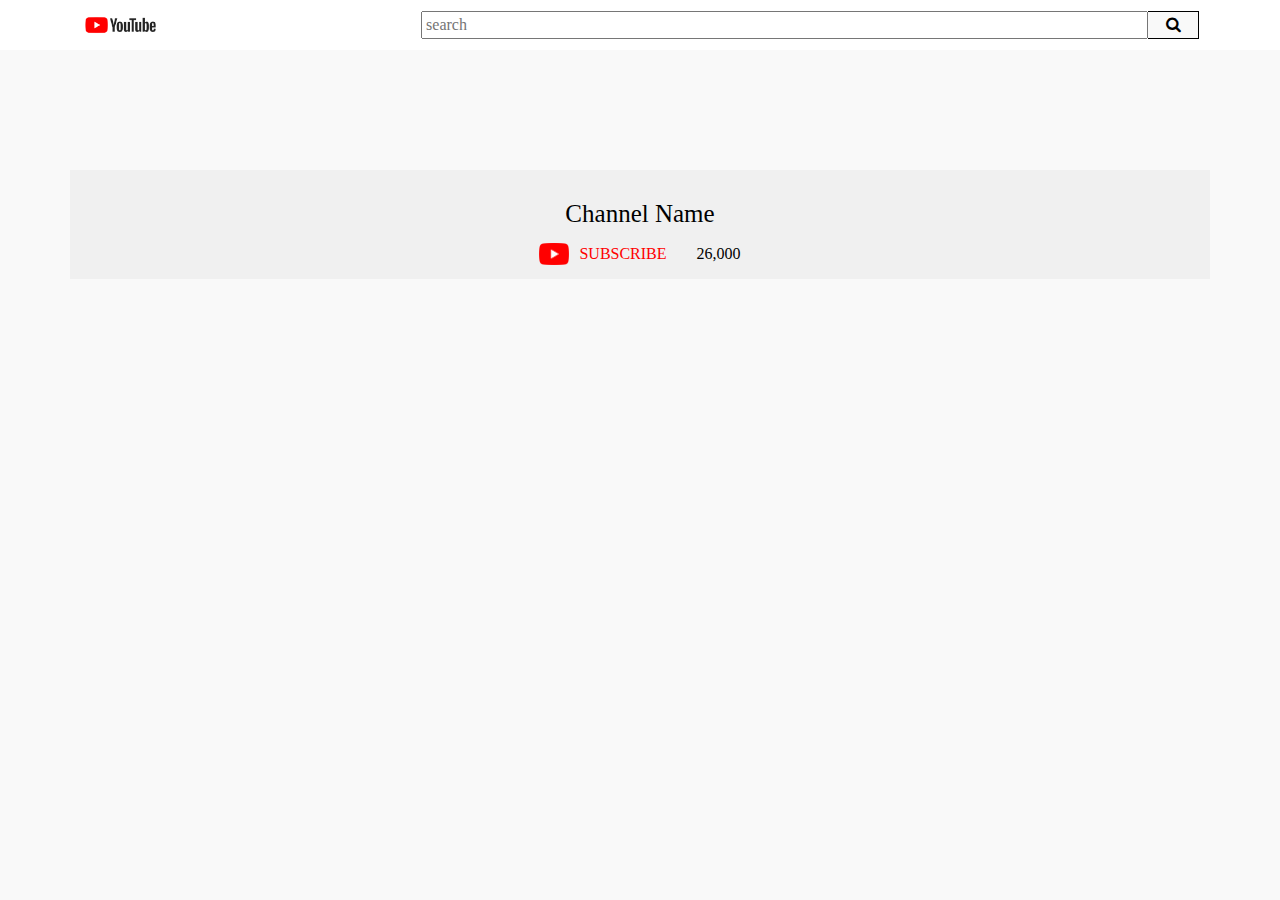
==== channel.html @ 3f9ab2fa "Add Channel Page and Components" ====
<!DOCTYPE html>
<html lang="en">
  <head>
    <meta charset="UTF-8" />
    <meta name="viewport" content="width=device-width, initial-scale=1.0" />
    <title>YouTube</title>
    <link rel="stylesheet" href="style.css" />
    <link
      rel="stylesheet"
      href="https://stackpath.bootstrapcdn.com/font-awesome/4.7.0/css/font-awesome.min.css"
    />
  </head>
  <body>
    <div class="loading-bar"></div>
    <div class="header-container">
      <header class="search-mod header">
        <img src="logo.png" class="header__mobile-logo" alt="youtube" />
        <img src="logo2.png" class="header__pc-logo" alt="youtube" />
        <p>YouTube Page</p>
        <input type="search" placeholder="search" required />
        <button class="header__close-icon" />
        <i class="fa fa-search"></i>
      </header>
    </div>
    <div class="container">
      <section class="banner">
        <img
          src="https://yt3.ggpht.com/nU6Ku3ZfCNmYSjp0OHzN3l-ui59gdFBh3L9PHr_gr6Ty-TzxecLvwTmLvKfq2dFg8J9FgBkm8CY=w1060-fcrop64=1,00005a57ffffa5a8-k-c0xffffffff-no-nd-rj"
          alt=""
          class="banner__img"
        />
      </section>
      <section class="channel-intro">
        <p class="channel-intro__name">Channel Name</p>
        <div class="channel-intro__details">
          <img src="logo3.png" alt="" />
          <p class="channel-intro__subscribe">SUBSCRIBE</p>
          <p>26,000</p>
          <img
            class="channel-intro__image"
            src="https://yt3.ggpht.com/-O4DxaOOQNCM/AAAAAAAAAAI/AAAAAAAAAAA/FHmhtURrzFo/s240-c-k-no-mo-rj-c0xffffff/photo.jpg"
            alt=""
          />
        </div>
      </section>
    </div>
  </body>
</html>
---- style.css ----
/*! normalize.css v8.0.1 | MIT License | github.com/necolas/normalize.css */
/* Document
   ========================================================================== */
/**
 * 1. Correct the line height in all browsers.
 * 2. Prevent adjustments of font size after orientation changes in iOS.
 */
html {
  line-height: 1.15;
  /* 1 */
  -webkit-text-size-adjust: 100%;
  /* 2 */ }

/* Sections
   ========================================================================== */
/**
 * Remove the margin in all browsers.
 */
body {
  margin: 0; }

/**
 * Render the `main` element consistently in IE.
 */
main {
  display: block; }

/**
 * Correct the font size and margin on `h1` elements within `section` and
 * `article` contexts in Chrome, Firefox, and Safari.
 */
h1 {
  font-size: 2em;
  margin: 0.67em 0; }

/* Grouping content
   ========================================================================== */
/**
 * 1. Add the correct box sizing in Firefox.
 * 2. Show the overflow in Edge and IE.
 */
hr {
  box-sizing: content-box;
  /* 1 */
  height: 0;
  /* 1 */
  overflow: visible;
  /* 2 */ }

/**
 * 1. Correct the inheritance and scaling of font size in all browsers.
 * 2. Correct the odd `em` font sizing in all browsers.
 */
pre {
  font-family: monospace, monospace;
  /* 1 */
  font-size: 1em;
  /* 2 */ }

/* Text-level semantics
   ========================================================================== */
/**
 * Remove the gray background on active links in IE 10.
 */
a {
  background-color: transparent; }

/**
 * 1. Remove the bottom border in Chrome 57-
 * 2. Add the correct text decoration in Chrome, Edge, IE, Opera, and Safari.
 */
abbr[title] {
  border-bottom: none;
  /* 1 */
  text-decoration: underline;
  /* 2 */
  text-decoration: underline dotted;
  /* 2 */ }

/**
 * Add the correct font weight in Chrome, Edge, and Safari.
 */
b,
strong {
  font-weight: bolder; }

/**
 * 1. Correct the inheritance and scaling of font size in all browsers.
 * 2. Correct the odd `em` font sizing in all browsers.
 */
code,
kbd,
samp {
  font-family: monospace, monospace;
  /* 1 */
  font-size: 1em;
  /* 2 */ }

/**
 * Add the correct font size in all browsers.
 */
small {
  font-size: 80%; }

/**
 * Prevent `sub` and `sup` elements from affecting the line height in
 * all browsers.
 */
sub,
sup {
  font-size: 75%;
  line-height: 0;
  position: relative;
  vertical-align: baseline; }

sub {
  bottom: -0.25em; }

sup {
  top: -0.5em; }

/* Embedded content
   ========================================================================== */
/**
 * Remove the border on images inside links in IE 10.
 */
img {
  border-style: none; }

/* Forms
   ========================================================================== */
/**
 * 1. Change the font styles in all browsers.
 * 2. Remove the margin in Firefox and Safari.
 */
button,
input,
optgroup,
select,
textarea {
  font-family: inherit;
  /* 1 */
  font-size: 100%;
  /* 1 */
  line-height: 1.15;
  /* 1 */
  margin: 0;
  /* 2 */ }

/**
 * Show the overflow in IE.
 * 1. Show the overflow in Edge.
 */
button,
input {
  /* 1 */
  overflow: visible; }

/**
 * Remove the inheritance of text transform in Edge, Firefox, and IE.
 * 1. Remove the inheritance of text transform in Firefox.
 */
button,
select {
  /* 1 */
  text-transform: none; }

/**
 * Correct the inability to style clickable types in iOS and Safari.
 */
button,
[type="button"],
[type="reset"],
[type="submit"] {
  -webkit-appearance: button; }

/**
 * Remove the inner border and padding in Firefox.
 */
button::-moz-focus-inner,
[type="button"]::-moz-focus-inner,
[type="reset"]::-moz-focus-inner,
[type="submit"]::-moz-focus-inner {
  border-style: none;
  padding: 0; }

/**
 * Restore the focus styles unset by the previous rule.
 */
button:-moz-focusring,
[type="button"]:-moz-focusring,
[type="reset"]:-moz-focusring,
[type="submit"]:-moz-focusring {
  outline: 1px dotted ButtonText; }

/**
 * Correct the padding in Firefox.
 */
fieldset {
  padding: 0.35em 0.75em 0.625em; }

/**
 * 1. Correct the text wrapping in Edge and IE.
 * 2. Correct the color inheritance from `fieldset` elements in IE.
 * 3. Remove the padding so developers are not caught out when they zero out
 *    `fieldset` elements in all browsers.
 */
legend {
  box-sizing: border-box;
  /* 1 */
  color: inherit;
  /* 2 */
  display: table;
  /* 1 */
  max-width: 100%;
  /* 1 */
  padding: 0;
  /* 3 */
  white-space: normal;
  /* 1 */ }

/**
 * Add the correct vertical alignment in Chrome, Firefox, and Opera.
 */
progress {
  vertical-align: baseline; }

/**
 * Remove the default vertical scrollbar in IE 10+.
 */
textarea {
  overflow: auto; }

/**
 * 1. Add the correct box sizing in IE 10.
 * 2. Remove the padding in IE 10.
 */
[type="checkbox"],
[type="radio"] {
  box-sizing: border-box;
  /* 1 */
  padding: 0;
  /* 2 */ }

/**
 * Correct the cursor style of increment and decrement buttons in Chrome.
 */
[type="number"]::-webkit-inner-spin-button,
[type="number"]::-webkit-outer-spin-button {
  height: auto; }

/**
 * 1. Correct the odd appearance in Chrome and Safari.
 * 2. Correct the outline style in Safari.
 */
[type="search"] {
  -webkit-appearance: textfield;
  /* 1 */
  outline-offset: -2px;
  /* 2 */ }

/**
 * Remove the inner padding in Chrome and Safari on macOS.
 */
[type="search"]::-webkit-search-decoration {
  -webkit-appearance: none; }

/**
 * 1. Correct the inability to style clickable types in iOS and Safari.
 * 2. Change font properties to `inherit` in Safari.
 */
::-webkit-file-upload-button {
  -webkit-appearance: button;
  /* 1 */
  font: inherit;
  /* 2 */ }

/* Interactive
   ========================================================================== */
/*
 * Add the correct display in Edge, IE 10+, and Firefox.
 */
details {
  display: block; }

/*
 * Add the correct display in all browsers.
 */
summary {
  display: list-item; }

/* Misc
   ========================================================================== */
/**
 * Add the correct display in IE 10+.
 */
template {
  display: none; }

/**
 * Add the correct display in IE 10.
 */
[hidden] {
  display: none; }

/**
 * Set up a decent box model on the root element
 */
html {
  box-sizing: border-box; }

.container {
  margin: 0 auto; }

/* small tablet styles */
@media screen and (min-width: 620px) {
  .container {
    padding-top: 50px;
    width: 560px; } }

/*--------------------- large tablet & laptop styles ---------------------*/
@media screen and (min-width: 960px) {
  .container {
    width: 860px; } }

/*--------------------- desktop styles ---------------------*/
@media screen and (min-width: 1200px) {
  .container {
    width: 1140px; } }

/**
 * Basic typography style for copy text
 */
body {
  background-color: #f9f9f9; }

/* --------------------- Mobile styles --------------------- */
header {
  background-color: #ff0000;
  display: flex;
  justify-content: space-evenly;
  align-items: center;
  /* -------------------In Search Mode-------------------*/ }
  header img {
    margin: 5px 15px;
    height: 25px; }
    header img.header__pc-logo {
      display: none; }
  header input {
    display: none;
    width: 100%;
    margin: 0px 5px; }
  header .header__close-icon {
    border: 0px solid transparent;
    background-color: transparent;
    display: inline-block;
    vertical-align: middle;
    outline: 0;
    cursor: pointer; }
    header .header__close-icon:after {
      content: "X";
      display: none;
      width: 15px;
      height: 15px;
      position: absolute;
      background-color: transparent;
      z-index: 1;
      right: 35px;
      top: 0;
      bottom: 0;
      padding: 12px;
      border-radius: 50%;
      text-align: center;
      color: #ff0000;
      font-weight: normal;
      font-size: 12px;
      cursor: pointer; }
  header p {
    width: 100%;
    margin: 0px 5px; }
  header i {
    margin-right: 5px; }
  header.search-mode p {
    display: none; }
  header.search-mode input {
    display: block; }
  header.search-mode .header__close-icon:after {
    display: block; }

/* --------------------- small tablet styles --------------------- */
@media screen and (min-width: 620px) {
  .header-container {
    width: 100%;
    background-color: #ffffff;
    position: fixed; }
  header {
    background-color: #ffffff;
    margin: 0 auto;
    width: 560px;
    /* -------------------In Search Mode-------------------*/ }
    header img {
      height: 40px; }
      header img.header__pc-logo {
        display: block; }
      header img.header__mobile-logo {
        display: none; }
    header input {
      display: block;
      margin-right: 0px;
      margin-left: 100px;
      padding: 3px; }
    header button {
      padding-left: 0px; }
    header p {
      display: none; }
    header i {
      background-color: #f9f9f9;
      margin-left: 0px;
      width: 50px;
      height: 26px;
      border: 1px solid black;
      border-left: 0px;
      line-height: 21px; }
      header i::before {
        line-height: 25px; }
    header.search-mode .header__close-icon:after {
      display: none; } }

/*--------------------- large tablet & laptop styles ---------------------*/
@media screen and (min-width: 960px) {
  .header {
    width: 860px; }
    .header input {
      margin-left: 200px; } }

/*--------------------- desktop styles ---------------------*/
@media screen and (min-width: 1200px) {
  .header {
    width: 1140px; }
    .header input {
      margin-left: 250px; } }

/* --------------------- Mobile styles --------------------- */
.ddl {
  position: relative;
  display: inline-block; }
  .ddl select {
    appearance: none;
    -webkit-appearance: none;
    -moz-appearance: none;
    height: 40px;
    font-size: 100%;
    font-weight: bold;
    cursor: pointer;
    border-radius: 5px;
    background-color: #f9f9f9;
    border: 1px solid #e0e0e0;
    padding: 10px 50px 10px 10px; }
    .ddl select:hover, .ddl select:focus {
      border: 1px solid #e0e0e0; }
  .ddl:after {
    content: ">";
    font: 17px "Consolas", monospace;
    color: #333;
    position: absolute;
    right: 8px;
    top: 9px;
    transform: rotate(90deg);
    padding: 0 0 2px;
    pointer-events: none; }

/* --------------------- Mobile styles --------------------- */
.mobile-filter {
  background-color: #ffffff;
  display: flex;
  align-items: center;
  border-bottom: 1px solid #e0e0e0; }
  .mobile-filter .ddl {
    margin: 10px 0px 10px 10px; }

/* --------------------- small tablet styles --------------------- */
@media screen and (min-width: 620px) {
  .mobile-filter {
    display: none; } }

/* --------------------- Mobile styles --------------------- */
.pc-filter {
  display: none; }

/* --------------------- small tablet styles --------------------- */
@media screen and (min-width: 620px) {
  .pc-filter {
    align-items: center;
    justify-content: space-between;
    border-bottom: 1px solid #e0e0e0;
    margin: 0 auto;
    width: 560px;
    display: flex; }
    .pc-filter .pc-filter__icon {
      cursor: pointer; } }

/*--------------------- large tablet & laptop styles ---------------------*/
@media screen and (min-width: 960px) {
  .pc-filter {
    width: 860px; } }

/*--------------------- desktop styles ---------------------*/
@media screen and (min-width: 1200px) {
  .pc-filter {
    width: 1140px; } }

/* --------------------- Mobile styles --------------------- */
.pc-filter-options {
  display: none; }
  .pc-filter-options article {
    min-width: 150px; }
    .pc-filter-options article h4 {
      text-transform: uppercase;
      padding-bottom: 10px;
      border-bottom: 1px solid #e0e0e0; }
    .pc-filter-options article p {
      color: #b0b0b0;
      cursor: pointer; }
      .pc-filter-options article p.selected {
        color: black;
        font-weight: 900; }
        .pc-filter-options article p.selected::after {
          content: "X";
          font-family: Verdana, Geneva, Tahoma, sans-serif;
          padding: 12px;
          font-size: 12px; }

/* --------------------- small tablet styles --------------------- */
@media screen and (min-width: 620px) {
  .filter-mode .pc-filter-options {
    display: flex; }
    .filter-mode .pc-filter-options article {
      margin-left: 55px; }
      .filter-mode .pc-filter-options article:nth-child(1) {
        margin-left: 0px; } }

/*--------------------- large tablet & laptop styles ---------------------*/
@media screen and (min-width: 960px) {
  .filter-mode .pc-filter-options article {
    margin-left: 100px; }
    .filter-mode .pc-filter-options article:nth-child(1) {
      margin-left: 0px; } }

/*--------------------- desktop styles ---------------------*/
@media screen and (min-width: 1200px) {
  .filter-mode .pc-filter-options article {
    margin-left: 200px; }
    .filter-mode .pc-filter-options article:nth-child(1) {
      margin-left: 0px; } }

/* --------------------- Mobile styles --------------------- */
.results {
  padding-left: 10px; }
  .results .result {
    margin-top: 20px; }

/* --------------------- small tablet styles --------------------- */
@media screen and (min-width: 620px) {
  .results {
    padding-left: 0px; } }

/* --------------------- Mobile styles --------------------- */
.result {
  display: flex;
  /*----------- Modifier ----------- */ }
  .result .result__img {
    height: 100px;
    z-index: -1; }
  .result .result__details {
    margin-left: 15px;
    margin-top: 5px; }
    .result .result__details h3,
    .result .result__details p {
      margin: 0; }
    .result .result__details p {
      color: #a0a0a0;
      font-size: 14px; }
      .result .result__details p.desc {
        margin-top: 15px; }
  .result--channel .result__img {
    clip-path: circle(50px at center);
    margin-left: 40px;
    margin-right: 40px; }
  .result--channel .result__details {
    margin-top: 10px; }
  .result--playlist .result__details {
    position: relative; }
    .result--playlist .result__details::before {
      content: " ";
      position: absolute;
      z-index: 111;
      width: 70px;
      height: 100px;
      top: -5px;
      left: -85px;
      background-color: rgba(0, 0, 0, 0.6); }

/* --------------------- small tablet styles --------------------- */
@media screen and (min-width: 620px) {
  .result {
    /*----------- Modifier ----------- */ }
    .result .result__img {
      height: 130px; }
    .result--channel .result__img {
      clip-path: circle(65px at center);
      margin-left: 50px;
      margin-right: 50px; }
    .result--channel .result__details {
      margin-top: 15px; }
    .result--playlist .result__details::before {
      width: 90px;
      height: 130px;
      top: -5px;
      left: -105px; } }

/* --------------------- Mobile styles --------------------- */
.show-more {
  display: flex;
  justify-content: center;
  align-items: center;
  background-color: white;
  border-top: 1px solid #e0e0e0;
  margin-top: 20px;
  cursor: pointer; }
  .show-more--pc {
    display: none;
    justify-content: center;
    align-items: center; }

/* --------------------- small tablet styles --------------------- */
@media screen and (min-width: 620px) {
  .show-more {
    display: none; }
    .show-more--pc {
      display: flex; } }

.loader {
  display: flex;
  justify-content: center;
  align-items: center;
  flex-direction: column;
  padding-top: 150px; }
  .loader .spinner {
    display: inline-block;
    position: relative;
    width: 80px;
    height: 80px; }
    .loader .spinner div {
      position: absolute;
      width: 6px;
      height: 6px;
      background: black;
      border-radius: 50%;
      animation: spinner 1.2s linear infinite; }
      .loader .spinner div:nth-child(1) {
        animation-delay: 0s;
        top: 37px;
        left: 66px; }
      .loader .spinner div:nth-child(2) {
        animation-delay: -0.1s;
        top: 22px;
        left: 62px; }
      .loader .spinner div:nth-child(3) {
        animation-delay: -0.2s;
        top: 11px;
        left: 52px; }
      .loader .spinner div:nth-child(4) {
        animation-delay: -0.3s;
        top: 7px;
        left: 37px; }
      .loader .spinner div:nth-child(5) {
        animation-delay: -0.4s;
        top: 11px;
        left: 22px; }
      .loader .spinner div:nth-child(6) {
        animation-delay: -0.5s;
        top: 22px;
        left: 11px; }
      .loader .spinner div:nth-child(7) {
        animation-delay: -0.6s;
        top: 37px;
        left: 7px; }
      .loader .spinner div:nth-child(8) {
        animation-delay: -0.7s;
        top: 52px;
        left: 11px; }
      .loader .spinner div:nth-child(9) {
        animation-delay: -0.8s;
        top: 62px;
        left: 22px; }
      .loader .spinner div:nth-child(10) {
        animation-delay: -0.9s;
        top: 66px;
        left: 37px; }
      .loader .spinner div:nth-child(11) {
        animation-delay: -1s;
        top: 62px;
        left: 52px; }
      .loader .spinner div:nth-child(12) {
        animation-delay: -1.1s;
        top: 52px;
        left: 62px; }

@keyframes spinner {
  0%,
  20%,
  80%,
  100% {
    transform: scale(1); }
  50% {
    transform: scale(1.5); } }

.fading-spinner {
  width: 40px;
  height: 40px;
  position: relative; }
  .fading-spinner .circle {
    width: 100%;
    height: 100%;
    position: absolute;
    left: 0;
    top: 0; }
    .fading-spinner .circle:before {
      content: "";
      display: block;
      margin: 0 auto;
      width: 15%;
      height: 15%;
      background-color: #333;
      border-radius: 100%;
      -webkit-animation: circleFadeDelay 1.2s infinite ease-in-out both;
      animation: circleFadeDelay 1.2s infinite ease-in-out both; }
  .fading-spinner .circle2 {
    -webkit-transform: rotate(30deg);
    -ms-transform: rotate(30deg);
    transform: rotate(30deg); }
  .fading-spinner .circle3 {
    -webkit-transform: rotate(60deg);
    -ms-transform: rotate(60deg);
    transform: rotate(60deg); }
  .fading-spinner .circle4 {
    -webkit-transform: rotate(90deg);
    -ms-transform: rotate(90deg);
    transform: rotate(90deg); }
  .fading-spinner .circle5 {
    -webkit-transform: rotate(120deg);
    -ms-transform: rotate(120deg);
    transform: rotate(120deg); }
  .fading-spinner .circle6 {
    -webkit-transform: rotate(150deg);
    -ms-transform: rotate(150deg);
    transform: rotate(150deg); }
  .fading-spinner .circle7 {
    -webkit-transform: rotate(180deg);
    -ms-transform: rotate(180deg);
    transform: rotate(180deg); }
  .fading-spinner .circle8 {
    -webkit-transform: rotate(210deg);
    -ms-transform: rotate(210deg);
    transform: rotate(210deg); }
  .fading-spinner .circle9 {
    -webkit-transform: rotate(240deg);
    -ms-transform: rotate(240deg);
    transform: rotate(240deg); }
  .fading-spinner .circle10 {
    -webkit-transform: rotate(270deg);
    -ms-transform: rotate(270deg);
    transform: rotate(270deg); }
  .fading-spinner .circle11 {
    -webkit-transform: rotate(300deg);
    -ms-transform: rotate(300deg);
    transform: rotate(300deg); }
  .fading-spinner .circle12 {
    -webkit-transform: rotate(330deg);
    -ms-transform: rotate(330deg);
    transform: rotate(330deg); }
  .fading-spinner .circle2:before {
    -webkit-animation-delay: -1.1s;
    animation-delay: -1.1s; }
  .fading-spinner .circle3:before {
    -webkit-animation-delay: -1s;
    animation-delay: -1s; }
  .fading-spinner .circle4:before {
    -webkit-animation-delay: -0.9s;
    animation-delay: -0.9s; }
  .fading-spinner .circle5:before {
    -webkit-animation-delay: -0.8s;
    animation-delay: -0.8s; }
  .fading-spinner .circle6:before {
    -webkit-animation-delay: -0.7s;
    animation-delay: -0.7s; }
  .fading-spinner .circle7:before {
    -webkit-animation-delay: -0.6s;
    animation-delay: -0.6s; }
  .fading-spinner .circle8:before {
    -webkit-animation-delay: -0.5s;
    animation-delay: -0.5s; }
  .fading-spinner .circle9:before {
    -webkit-animation-delay: -0.4s;
    animation-delay: -0.4s; }
  .fading-spinner .circle10:before {
    -webkit-animation-delay: -0.3s;
    animation-delay: -0.3s; }
  .fading-spinner .circle11:before {
    -webkit-animation-delay: -0.2s;
    animation-delay: -0.2s; }
  .fading-spinner .circle12:before {
    -webkit-animation-delay: -0.1s;
    animation-delay: -0.1s; }

@-webkit-keyframes circleFadeDelay {
  0%,
  39%,
  100% {
    opacity: 0; }
  40% {
    opacity: 1; } }

@keyframes circleFadeDelay {
  0%,
  39%,
  100% {
    opacity: 0; }
  40% {
    opacity: 1; } }

.loading-bar {
  position: fixed;
  height: 3px;
  width: 0%;
  z-index: 11111;
  background-color: brown;
  transition: width 500ms ease-out; }

.banner {
  display: flex;
  justify-content: center;
  align-items: center;
  overflow: hidden; }
  .banner__img {
    flex-shrink: 0;
    width: auto;
    height: 80px;
    min-width: 100%;
    min-height: 100%; }

/* --------------------- small tablet styles --------------------- */
@media screen and (min-width: 620px) {
  .banner {
    display: flex;
    justify-content: center;
    align-items: center;
    overflow: hidden; }
    .banner__img {
      flex-shrink: 0;
      width: auto;
      height: 120px;
      min-width: 100%;
      min-height: 100%; } }

.channel-intro {
  display: flex;
  justify-content: center;
  align-items: center;
  flex-direction: column;
  position: relative;
  background-color: #f0f0f0; }
  .channel-intro .channel-intro__name {
    font-size: 25px;
    margin: 0;
    margin-top: 20px; }
  .channel-intro .channel-intro__details {
    display: flex;
    justify-content: center;
    align-items: center; }
    .channel-intro .channel-intro__details img {
      width: 30px;
      margin-right: 5px; }
    .channel-intro .channel-intro__details .channel-intro__subscribe {
      cursor: pointer;
      color: red;
      margin-right: 15px; }
    .channel-intro .channel-intro__details .channel-intro__image {
      position: absolute;
      width: 80px;
      top: -40px;
      left: 75px;
      border-radius: 50%; }

/* --------------------- small tablet styles --------------------- */
@media screen and (min-width: 620px) {
  .channel-intro .channel-intro__name {
    margin-top: 30px; }
  .channel-intro .channel-intro__details img {
    margin-right: 10px; }
  .channel-intro .channel-intro__details .channel-intro__subscribe {
    margin-right: 30px; }
  .channel-intro .channel-intro__details .channel-intro__image {
    width: 100px;
    top: -50px;
    left: 60px;
    border-radius: 50%; } }
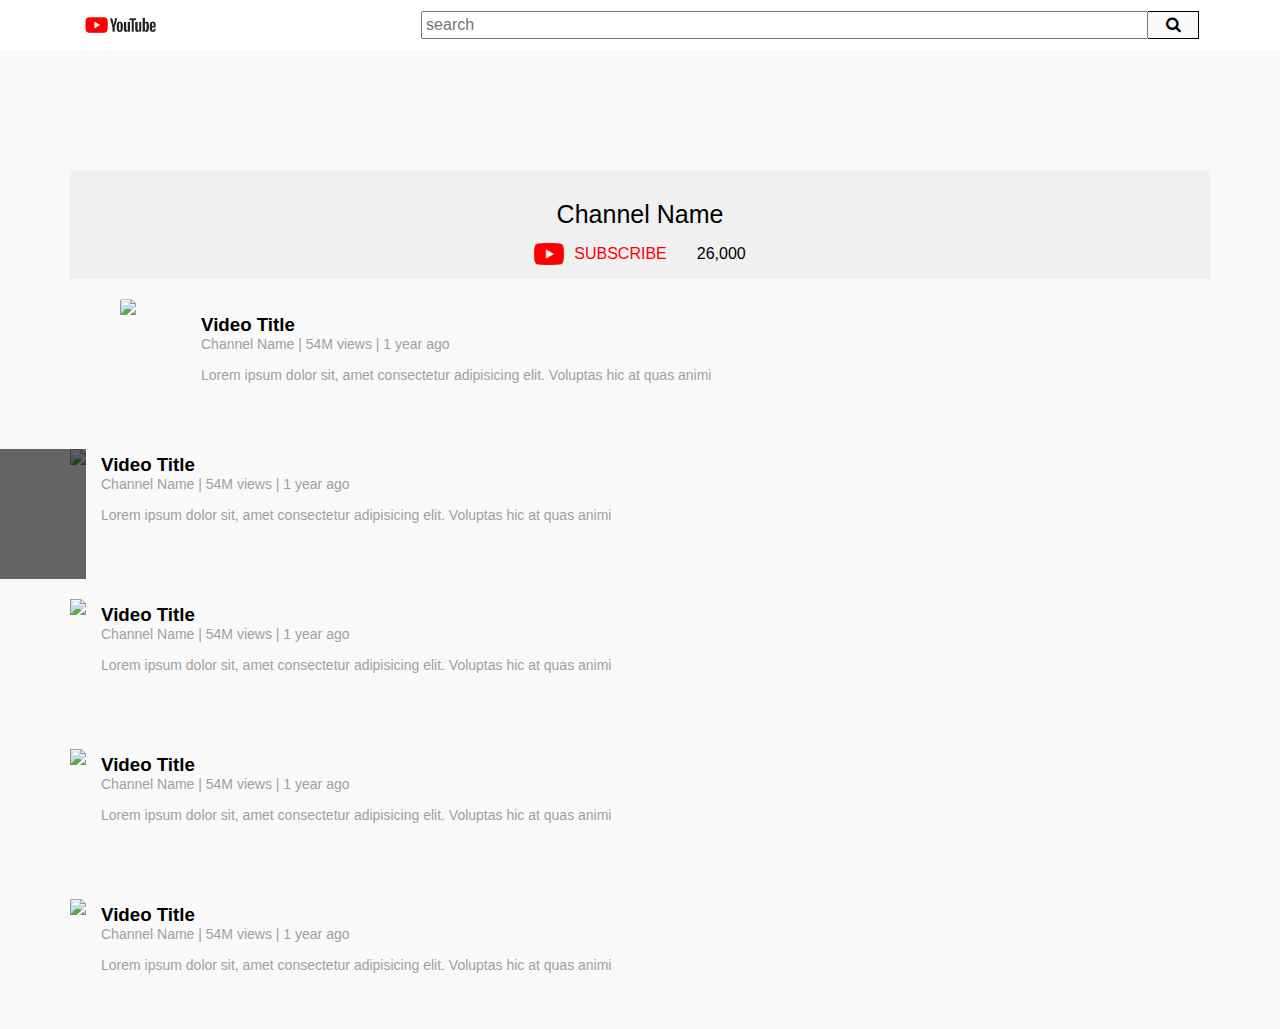
==== commit 7a27ebb3: "Add Video-Page components" ====
--- a/channel.html
+++ b/channel.html
@@ -43,6 +43,81 @@
           />
         </div>
       </section>
+      <section class="results">
+        <article class="result result--channel">
+          <img
+            class="result__img"
+            src="https://yt3.ggpht.com/-O4DxaOOQNCM/AAAAAAAAAAI/AAAAAAAAAAA/FHmhtURrzFo/s240-c-k-no-mo-rj-c0xffffff/photo.jpg"
+          />
+          <div class="result__details">
+            <h3>Video Title</h3>
+            <p class="info">Channel Name | 54M views | 1 year ago</p>
+            <p class="desc">
+              Lorem ipsum dolor sit, amet consectetur adipisicing elit. Voluptas
+              hic at quas animi
+            </p>
+          </div>
+        </article>
+        <article class="result result--playlist">
+          <img
+            class="result__img"
+            src="https://i.ytimg.com/vi/yfoY53QXEnI/hq720.jpg?sqp=-oaymwEXCNAFEJQDSFryq4qpAwkIARUAAIhCGAE=&rs=AOn4CLA_mdyv2tKcPyUyyVNlWS-8VNErXw"
+          />
+          <div class="result__details" data-videoNo="37">
+            <h3>Video Title</h3>
+            <p class="info">Channel Name | 54M views | 1 year ago</p>
+            <p class="desc">
+              Lorem ipsum dolor sit, amet consectetur adipisicing elit. Voluptas
+              hic at quas animi
+            </p>
+          </div>
+        </article>
+        <article class="result">
+          <img
+            class="result__img"
+            src="https://i.ytimg.com/vi/yfoY53QXEnI/hq720.jpg?sqp=-oaymwEXCNAFEJQDSFryq4qpAwkIARUAAIhCGAE=&rs=AOn4CLA_mdyv2tKcPyUyyVNlWS-8VNErXw"
+          />
+          <div class="result__details">
+            <h3>Video Title</h3>
+            <p class="info">Channel Name | 54M views | 1 year ago</p>
+            <p class="desc">
+              Lorem ipsum dolor sit, amet consectetur adipisicing elit. Voluptas
+              hic at quas animi
+            </p>
+          </div>
+        </article>
+        <article class="result">
+          <img
+            class="result__img"
+            src="https://i.ytimg.com/vi/yfoY53QXEnI/hq720.jpg?sqp=-oaymwEXCNAFEJQDSFryq4qpAwkIARUAAIhCGAE=&rs=AOn4CLA_mdyv2tKcPyUyyVNlWS-8VNErXw"
+          />
+          <div class="result__details">
+            <h3>Video Title</h3>
+            <p class="info">Channel Name | 54M views | 1 year ago</p>
+            <p class="desc">
+              Lorem ipsum dolor sit, amet consectetur adipisicing elit. Voluptas
+              hic at quas animi
+            </p>
+          </div>
+        </article>
+        <article class="result">
+          <img
+            class="result__img"
+            src="https://i.ytimg.com/vi/yfoY53QXEnI/hq720.jpg?sqp=-oaymwEXCNAFEJQDSFryq4qpAwkIARUAAIhCGAE=&rs=AOn4CLA_mdyv2tKcPyUyyVNlWS-8VNErXw"
+          />
+          <div class="result__details">
+            <h3>Video Title</h3>
+            <p class="info">Channel Name | 54M views | 1 year ago</p>
+            <p class="desc">
+              Lorem ipsum dolor sit, amet consectetur adipisicing elit. Voluptas
+              hic at quas animi
+            </p>
+          </div>
+        </article>
+      </section>
+      <section class="show-more">
+        <p>Show more items</p>
+      </section>
     </div>
   </body>
 </html>
--- a/style.css
+++ b/style.css
@@ -327,6 +327,9 @@
 @media screen and (min-width: 1200px) {
   .container {
     width: 1140px; } }
+
+html {
+  font-family: Roboto, "Open Sans", sans-serif; }
 
 /**
  * Basic typography style for copy text
@@ -594,6 +597,7 @@
       content: " ";
       position: absolute;
       z-index: 111;
+      z-index: -1;
       width: 70px;
       height: 100px;
       top: -5px;
@@ -616,7 +620,8 @@
       width: 90px;
       height: 130px;
       top: -5px;
-      left: -105px; } }
+      left: -105px;
+      z-index: -1; } }
 
 /* --------------------- Mobile styles --------------------- */
 .show-more {
@@ -905,3 +910,78 @@
     top: -50px;
     left: 60px;
     border-radius: 50%; } }
+
+.video {
+  border-bottom: 2px solid #e0e0e0; }
+  .video__embed {
+    width: 100%;
+    height: 315px;
+    margin-bottom: 10px; }
+  .video__info {
+    margin-left: 10px; }
+  .video__title {
+    font-size: 25px;
+    margin: 0px; }
+  .video__channel-name {
+    font-size: 18px; }
+  .video__views {
+    font-size: 14px;
+    margin-left: 5px;
+    color: #afafaf; }
+  .video__controls {
+    display: flex;
+    justify-content: space-between;
+    padding-right: 20px; }
+  .video__like {
+    margin-right: 20px; }
+  .video__share {
+    margin: 0px 20px; }
+  .video i {
+    font-size: 20px;
+    cursor: pointer; }
+
+.video__info--pc {
+  display: none;
+  border-bottom: 2px solid #e0e0e0; }
+  .video__info--pc .video__name {
+    display: none; }
+  .video__info--pc .video__statistics {
+    display: flex;
+    justify-content: space-between; }
+  .video__info--pc .video__dislike {
+    margin-right: 20px; }
+
+.channel-info-pc {
+  display: none;
+  align-items: center;
+  margin: 20px 0px; }
+  .channel-info-pc img {
+    height: 60px;
+    border-radius: 50%; }
+  .channel-info-pc div {
+    margin-left: 20px; }
+    .channel-info-pc div h3 {
+      margin: 0px; }
+    .channel-info-pc div p {
+      margin: 0px;
+      font-size: 14px;
+      color: #a5a5a5; }
+
+/* --------------------- small tablet styles --------------------- */
+@media screen and (min-width: 620px) {
+  .video__info {
+    display: none; }
+  .video__info--pc {
+    display: block; }
+  .channel-info-pc {
+    display: flex; } }
+
+/*--------------------- large tablet & laptop styles ---------------------*/
+@media screen and (min-width: 960px) {
+  .video__embed {
+    height: 400px; } }
+
+/*--------------------- desktop styles ---------------------*/
+@media screen and (min-width: 1200px) {
+  .video__embed {
+    height: 450px; } }
